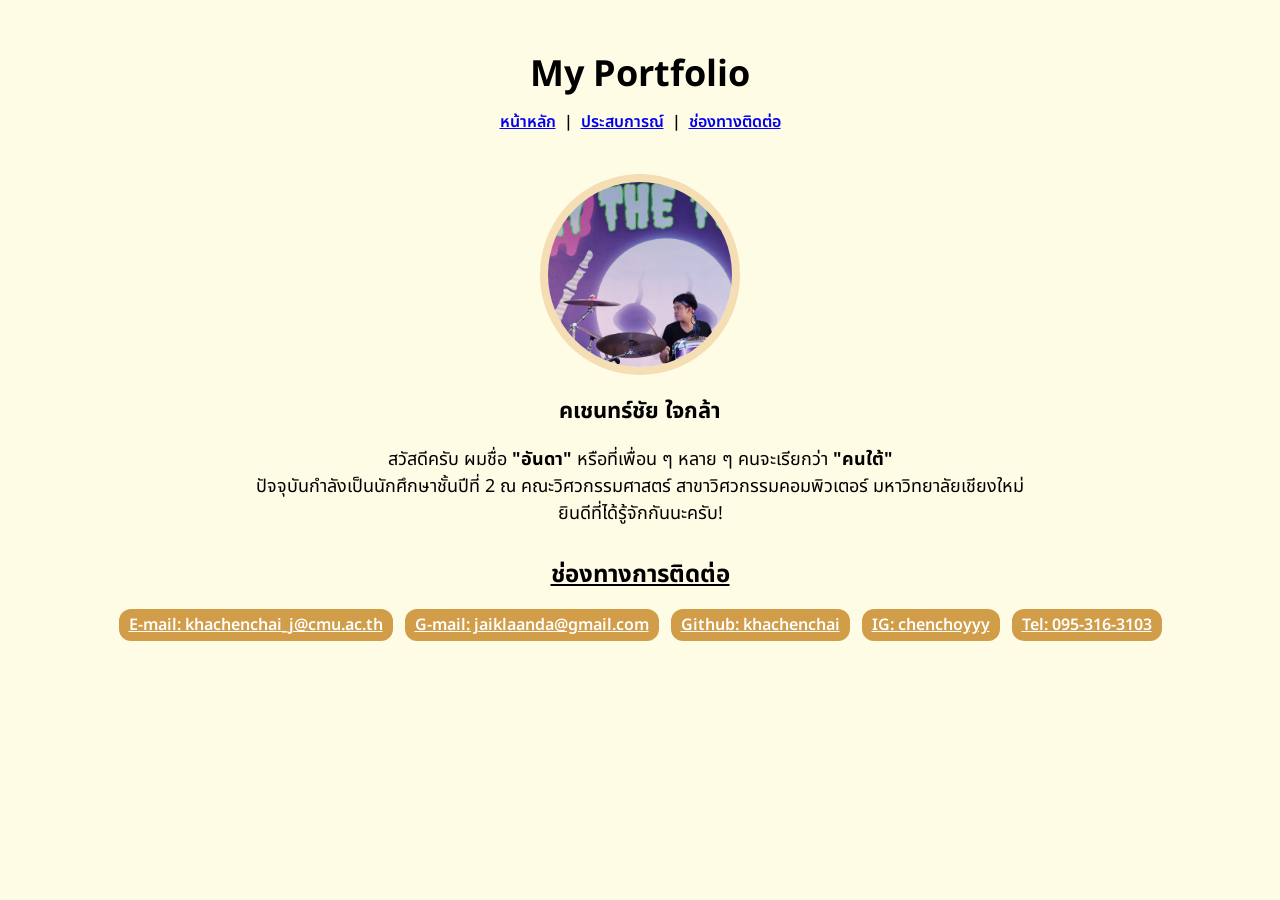
==== contact.html @ 56737398 "finish project" ====
<!DOCTYPE html>
<html lang="en">

<head>
    <meta charset="UTF-8" />
    <meta name="viewport" content="width=device-width, initial-scale=1.0" />
    <title>My Portfolio</title>
    <link rel="stylesheet" href="css/style.css">
    <link rel="preconnect" href="https://fonts.googleapis.com">
    <link rel="preconnect" href="https://fonts.gstatic.com" crossorigin>
    <link
        href="https://fonts.googleapis.com/css2?family=Noto+Sans+Thai:wght@100..900&family=Sarabun:ital,wght@0,100;0,200;0,300;0,400;0,500;0,600;0,700;0,800;1,100;1,200;1,300;1,400;1,500;1,600;1,700;1,800&display=swap"
        rel="stylesheet">
</head>

<body class="main-container">
    <h1 style="font-size: 36px; font-weight: bold;">My Portfolio</h1>
    <div class="link-container">
        <a href="index.html">หน้าหลัก</a> |
        <a href="experience.html">ประสบการณ์</a> |
        <a href="contact.html">ช่องทางติดต่อ</a>
    </div>
    <img src="./img/profile.jpg" width="15%" class="profile-img" alt="">
    <p class="name">คเชนทร์ชัย ใจกล้า</p>
    <p style="text-align: center; font-size: 18px;">สวัสดีครับ ผมชื่อ <b>"อันดา"</b> หรือที่เพื่อน ๆ หลาย ๆ คนจะเรียกว่า
        <b>"คนใต้"</b> <br>
        ปัจจุบันกำลังเป็นนักศึกษาชั้นปีที่ 2 ณ คณะวิศวกรรมศาสตร์ สาขาวิศวกรรมคอมพิวเตอร์ มหาวิทยาลัยเชียงใหม่
        <br>ยินดีที่ได้รู้จักกันนะครับ!
    </p>

    <h2 style="margin-top: 12px; margin-bottom: 12px;"><u>ช่องทางการติดต่อ</u></h2>
    <div class="contact-container">
        <a href="mailto:khachenchai_j@cmu.ac.th" class="contact-text">E-mail: khachenchai_j@cmu.ac.th</a>
        <a href="mailto:jaiklaanda@gmail.com" class="contact-text">G-mail: jaiklaanda@gmail.com</a>
        <a href="https://github.com/khachenchai" target="_blank" class="contact-text">Github: khachenchai</a>
        <a href="https://www.instagram.com/chenchoyyy/" target="_blank" class="contact-text">IG: chenchoyyy</a>
        <a href="tel:0953163103" class="contact-text">Tel: 095-316-3103</a>
    </div>
</body>

</html>
---- css/style.css ----
.main-container {
    display: flex;
    flex-direction: column;
    justify-content: center;
    align-items: center;
    padding: 16px;
    background-color: #fffce6;
    font-family: "Noto Sans Thai", sans-serif;
    font-optical-sizing: auto;
    font-weight: normal;
    font-style: normal;
    font-variation-settings:
        "wdth" 100;
}

.link-container {
    display: flex;
    gap: 8px;
    font-size: 16px;
    margin-top: -16px;
    font-weight: 600;
}

.profile-img {
    border-radius: 100%;
    margin-top: 40px;
    margin-bottom: 10px;
    border: 8px solid wheat;
}

.name {
    font-size: 22px;
    font-weight: 700;
    margin: 0;
    margin-top: 10px;
}

.skill-container {
    background-color: #ECB65F;
    width: 800px;
    padding: 16px;
    display: flex;
    gap: 12px;
    border-radius: 12px;
}

.skill-card {
    background-color: bisque;
    padding: 12px;
    width: 50%;
    border-radius: 8px;
}

.skill-title {
    font-weight: bold;
    font-size: 18px;
    margin: 0;
}

.skill-content {
    margin: 0;
    margin-top: 4px;
    font-style: italic;
}



.exp-container {
    /* background-color: #56a8ff; */
    background-color: #ECB65F;
    width: 800px;
    padding: 16px;
    display: flex;
    gap: 12px;
    border-radius: 12px;
    margin-bottom: 16px;
}

.exp-card {
    /* background-color: lightblue; */
    background-color: bisque;
    padding: 12px;
    width: 100%;
    border-radius: 8px;
}

.exp-title {
    font-weight: bold;
    font-size: 18px;
    margin: 0;
}

.exp-content {
    margin: 0;
    margin-top: 4px;
    font-style: italic;
    margin-bottom: 12px;
}

.product-link {
    background-color: #7a5519;
    color: white;
    padding: 4px;
    margin-top: 8px;
    border-radius: 4px;
}

.contact-container {
    margin: 0;
    /* margin-bottom: 20px; */
    font-size: 18px;
    /* background-color: #ECB65F; */
    padding: 4px;
    gap: 12px;
    /* border-radius: 12px; */
    display: flex;
}

.contact-text {
    border-radius: 12px;
    background-color: #d29d48;
    color: white;
    font-weight: 600;
    font-size: 16px;
    padding: 4px 10px;
}
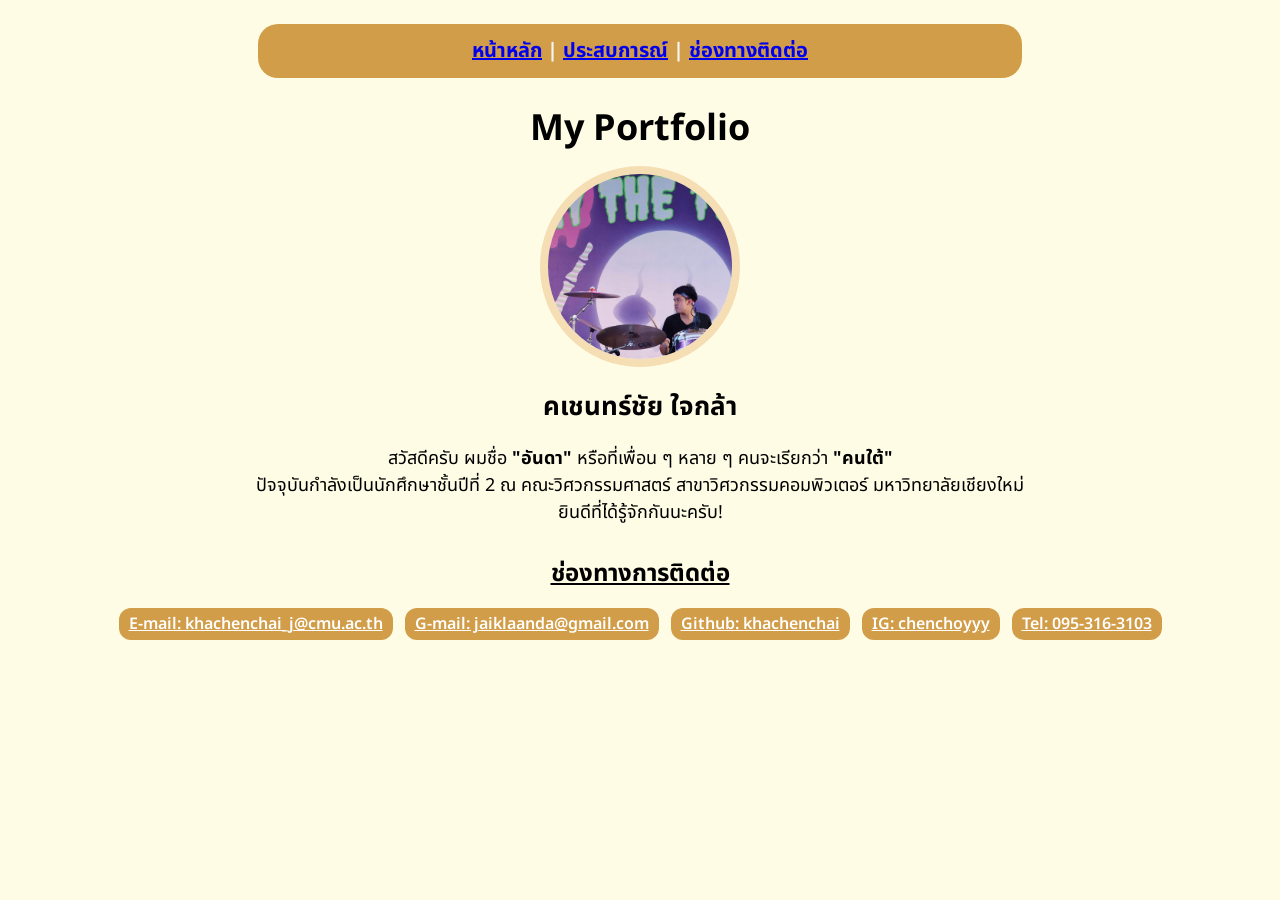
==== commit 3afd8998: "update README file & edit nav" ====
--- a/contact.html
+++ b/contact.html
@@ -14,12 +14,12 @@
 </head>
 
 <body class="main-container">
-    <h1 style="font-size: 36px; font-weight: bold;">My Portfolio</h1>
-    <div class="link-container">
+    <nav class="link-nav">
         <a href="index.html">หน้าหลัก</a> |
         <a href="experience.html">ประสบการณ์</a> |
         <a href="contact.html">ช่องทางติดต่อ</a>
-    </div>
+    </nav>
+    <h1 style="font-size: 36px; font-weight: bold; margin-bottom: 0;">My Portfolio</h1>
     <img src="./img/profile.jpg" width="15%" class="profile-img" alt="">
     <p class="name">คเชนทร์ชัย ใจกล้า</p>
     <p style="text-align: center; font-size: 18px;">สวัสดีครับ ผมชื่อ <b>"อันดา"</b> หรือที่เพื่อน ๆ หลาย ๆ คนจะเรียกว่า
--- a/css/style.css
+++ b/css/style.css
@@ -13,6 +13,17 @@
         "wdth" 100;
 }
 
+.link-nav {
+    width: 60%;
+    border-radius: 20px;
+    background-color: #d29d48;
+    text-align: center; 
+    color: whitesmoke;
+    font-size: 20px;
+    padding: 12px;
+    font-weight: bold;
+}
+
 .link-container {
     display: flex;
     gap: 8px;
@@ -23,15 +34,15 @@
 
 .profile-img {
     border-radius: 100%;
-    margin-top: 40px;
+    margin-top: 10px;
     margin-bottom: 10px;
     border: 8px solid wheat;
 }
 
 .name {
-    font-size: 22px;
+    font-size: 26px;
     font-weight: 700;
-    margin: 0;
+    margin-bottom: 0;
     margin-top: 10px;
 }
 
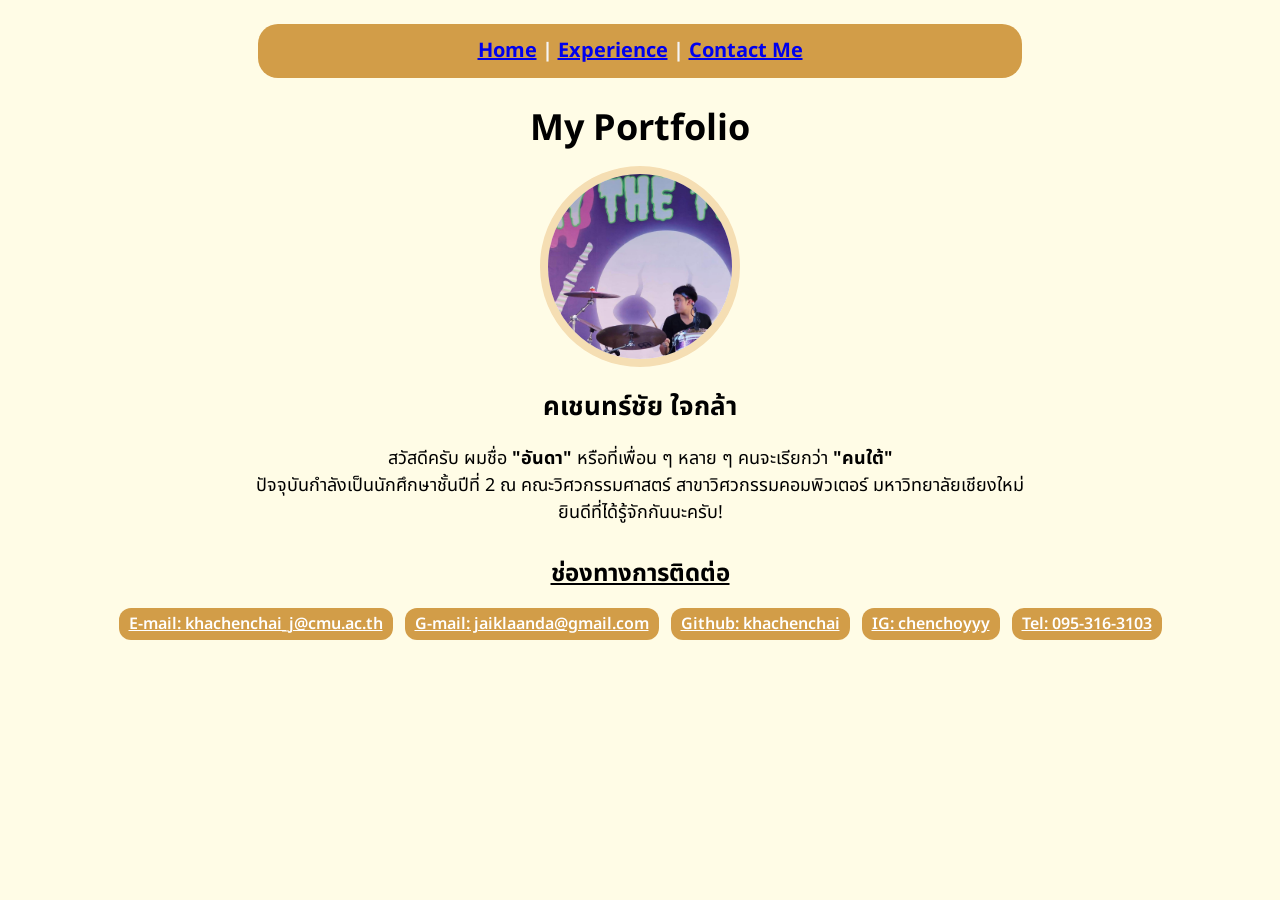
==== commit 7dfbbdff: "edit navbar" ====
--- a/contact.html
+++ b/contact.html
@@ -15,9 +15,9 @@
 
 <body class="main-container">
     <nav class="link-nav">
-        <a href="index.html">หน้าหลัก</a> |
-        <a href="experience.html">ประสบการณ์</a> |
-        <a href="contact.html">ช่องทางติดต่อ</a>
+        <a href="index.html">Home</a> |
+        <a href="experience.html">Experience</a> |
+        <a href="contact.html">Contact Me</a>
     </nav>
     <h1 style="font-size: 36px; font-weight: bold; margin-bottom: 0;">My Portfolio</h1>
     <img src="./img/profile.jpg" width="15%" class="profile-img" alt="">
--- a/css/style.css
+++ b/css/style.css
@@ -21,7 +21,7 @@
     color: whitesmoke;
     font-size: 20px;
     padding: 12px;
-    font-weight: bold;
+    font-weight: 700;
 }
 
 .link-container {
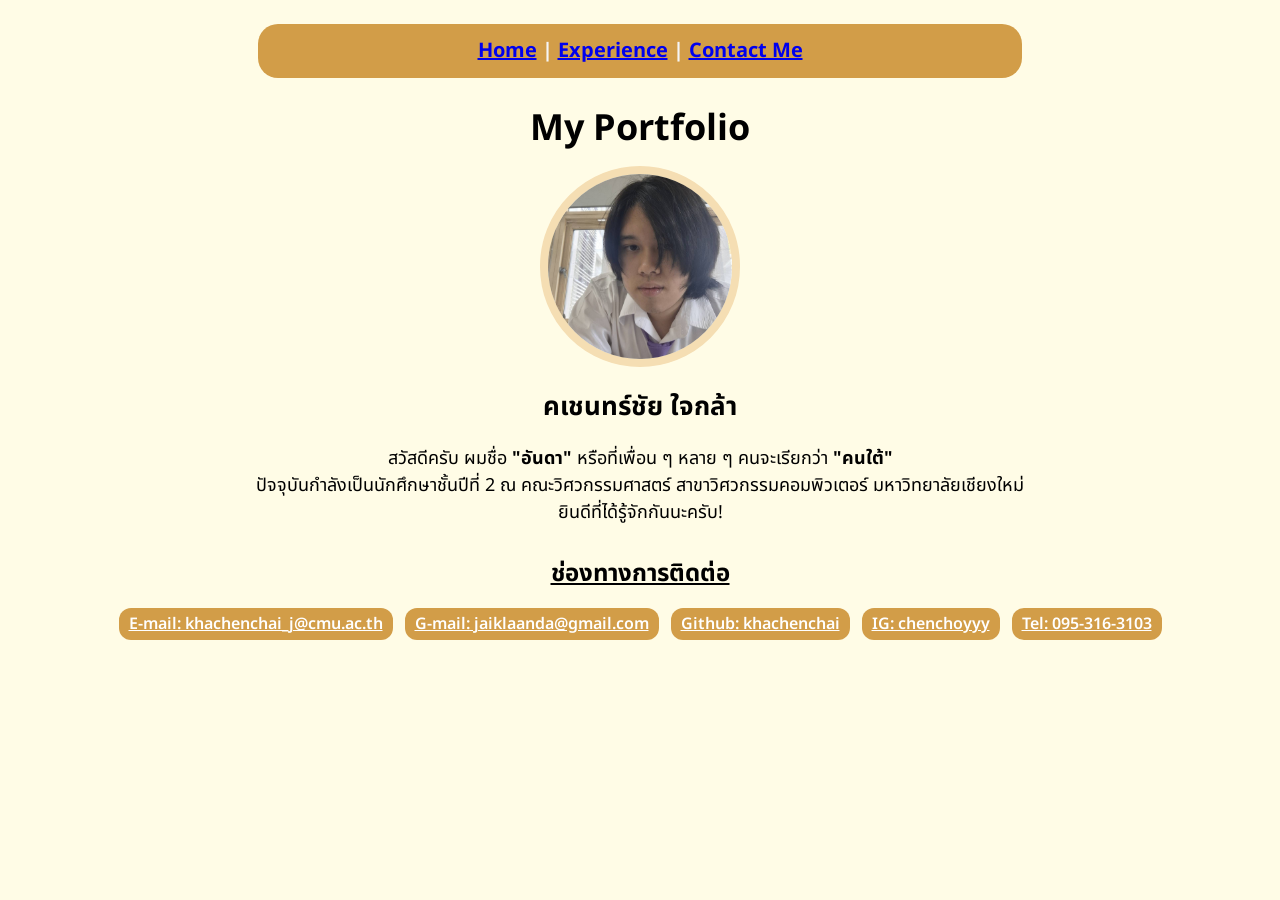
==== commit 99999d57: "change img" ====
--- a/contact.html
+++ b/contact.html
@@ -20,7 +20,7 @@
         <a href="contact.html">Contact Me</a>
     </nav>
     <h1 style="font-size: 36px; font-weight: bold; margin-bottom: 0;">My Portfolio</h1>
-    <img src="./img/profile.jpg" width="15%" class="profile-img" alt="">
+    <img src="./img/pro.jpg" width="15%" class="profile-img" alt="">
     <p class="name">คเชนทร์ชัย ใจกล้า</p>
     <p style="text-align: center; font-size: 18px;">สวัสดีครับ ผมชื่อ <b>"อันดา"</b> หรือที่เพื่อน ๆ หลาย ๆ คนจะเรียกว่า
         <b>"คนใต้"</b> <br>
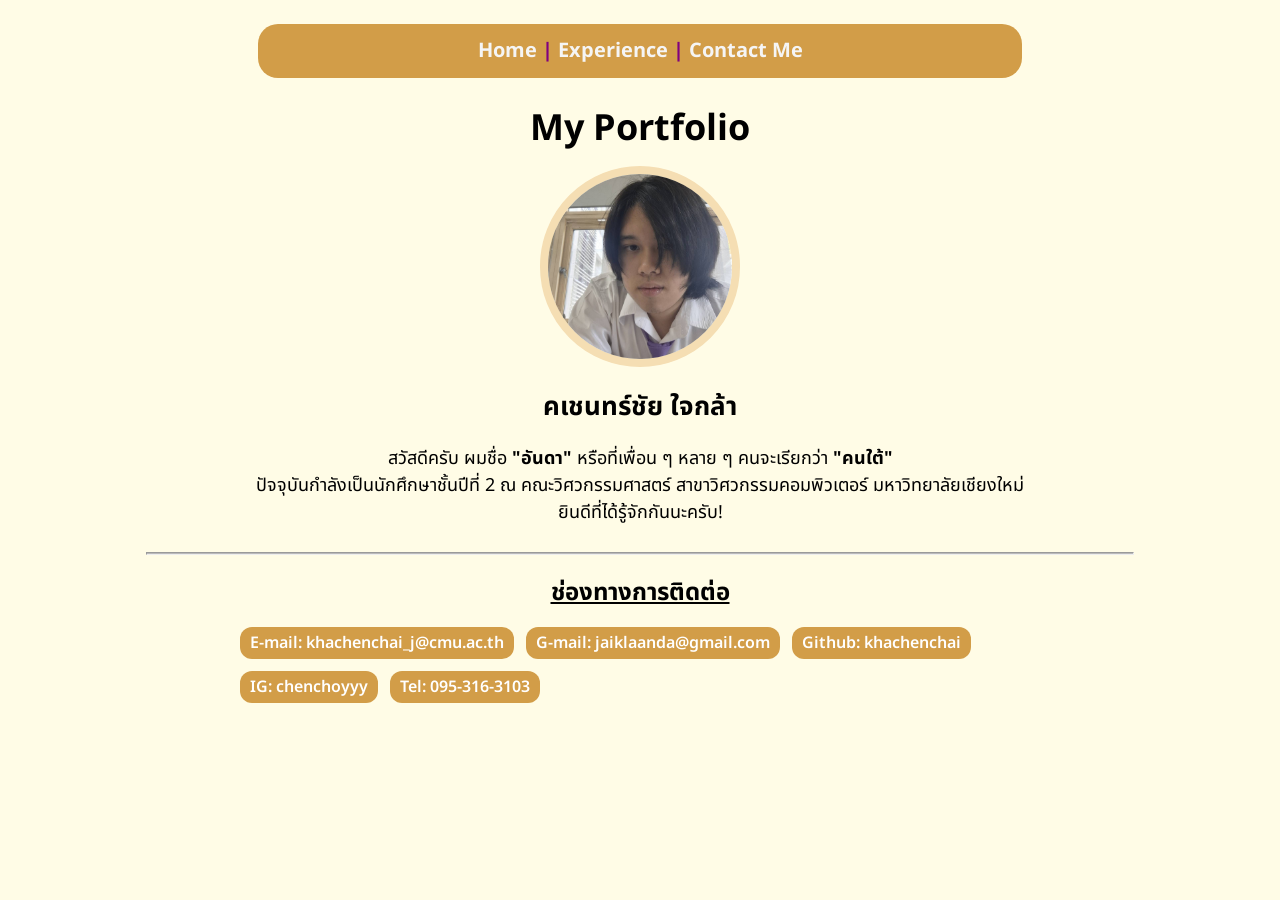
==== commit 9d0eb672: "edit more css" ====
--- a/contact.html
+++ b/contact.html
@@ -15,9 +15,9 @@
 
 <body class="main-container">
     <nav class="link-nav">
-        <a href="index.html">Home</a> |
-        <a href="experience.html">Experience</a> |
-        <a href="contact.html">Contact Me</a>
+        <a class="nav-a" href="index.html">Home</a> |
+        <a class="nav-a" href="experience.html">Experience</a> |
+        <a class="nav-a" href="contact.html">Contact Me</a>
     </nav>
     <h1 style="font-size: 36px; font-weight: bold; margin-bottom: 0;">My Portfolio</h1>
     <img src="./img/pro.jpg" width="15%" class="profile-img" alt="">
@@ -27,6 +27,8 @@
         ปัจจุบันกำลังเป็นนักศึกษาชั้นปีที่ 2 ณ คณะวิศวกรรมศาสตร์ สาขาวิศวกรรมคอมพิวเตอร์ มหาวิทยาลัยเชียงใหม่
         <br>ยินดีที่ได้รู้จักกันนะครับ!
     </p>
+
+    <hr>
 
     <h2 style="margin-top: 12px; margin-bottom: 12px;"><u>ช่องทางการติดต่อ</u></h2>
     <div class="contact-container">
--- a/css/style.css
+++ b/css/style.css
@@ -17,8 +17,8 @@
     width: 60%;
     border-radius: 20px;
     background-color: #d29d48;
-    text-align: center; 
-    color: whitesmoke;
+    text-align: center;
+    color: purple;
     font-size: 20px;
     padding: 12px;
     font-weight: 700;
@@ -48,7 +48,8 @@
 
 .skill-container {
     background-color: #ECB65F;
-    width: 800px;
+    width: 100%;
+    max-width: 800px;
     padding: 16px;
     display: flex;
     gap: 12px;
@@ -79,7 +80,8 @@
 .exp-container {
     /* background-color: #56a8ff; */
     background-color: #ECB65F;
-    width: 800px;
+    width: 100%;
+    max-width: 800px;
     padding: 16px;
     display: flex;
     gap: 12px;
@@ -114,17 +116,24 @@
     padding: 4px;
     margin-top: 8px;
     border-radius: 4px;
+    transition: linear;
+    transition-duration: 100ms;
+    font-size: 14px;
+    font-weight: 600;
+}
+
+.product-link:hover {
+    background-color: #3c2a0c;
 }
 
 .contact-container {
-    margin: 0;
-    /* margin-bottom: 20px; */
     font-size: 18px;
-    /* background-color: #ECB65F; */
     padding: 4px;
     gap: 12px;
-    /* border-radius: 12px; */
     display: flex;
+    flex-wrap: wrap;
+    width: 100%;
+    max-width: 800px;
 }
 
 .contact-text {
@@ -134,4 +143,30 @@
     font-weight: 600;
     font-size: 16px;
     padding: 4px 10px;
+    transition: linear;
+    transition-duration: 200ms;
+}
+
+.contact-text:hover {
+    background-color: #3c2a0c;
+    scale: 1.05;
+}
+
+a {
+    text-decoration: none;
+    color: whitesmoke;
+}
+
+
+hr {
+    height: 1px;
+    background-color: #b9b9b9;
+    width: 80%;
+}
+
+.nav-a:hover {
+    color: #3c2a0c;
+    text-shadow: 2px 2px #ffd900;
+    transition: all;
+    transition-duration: 200ms;
 }
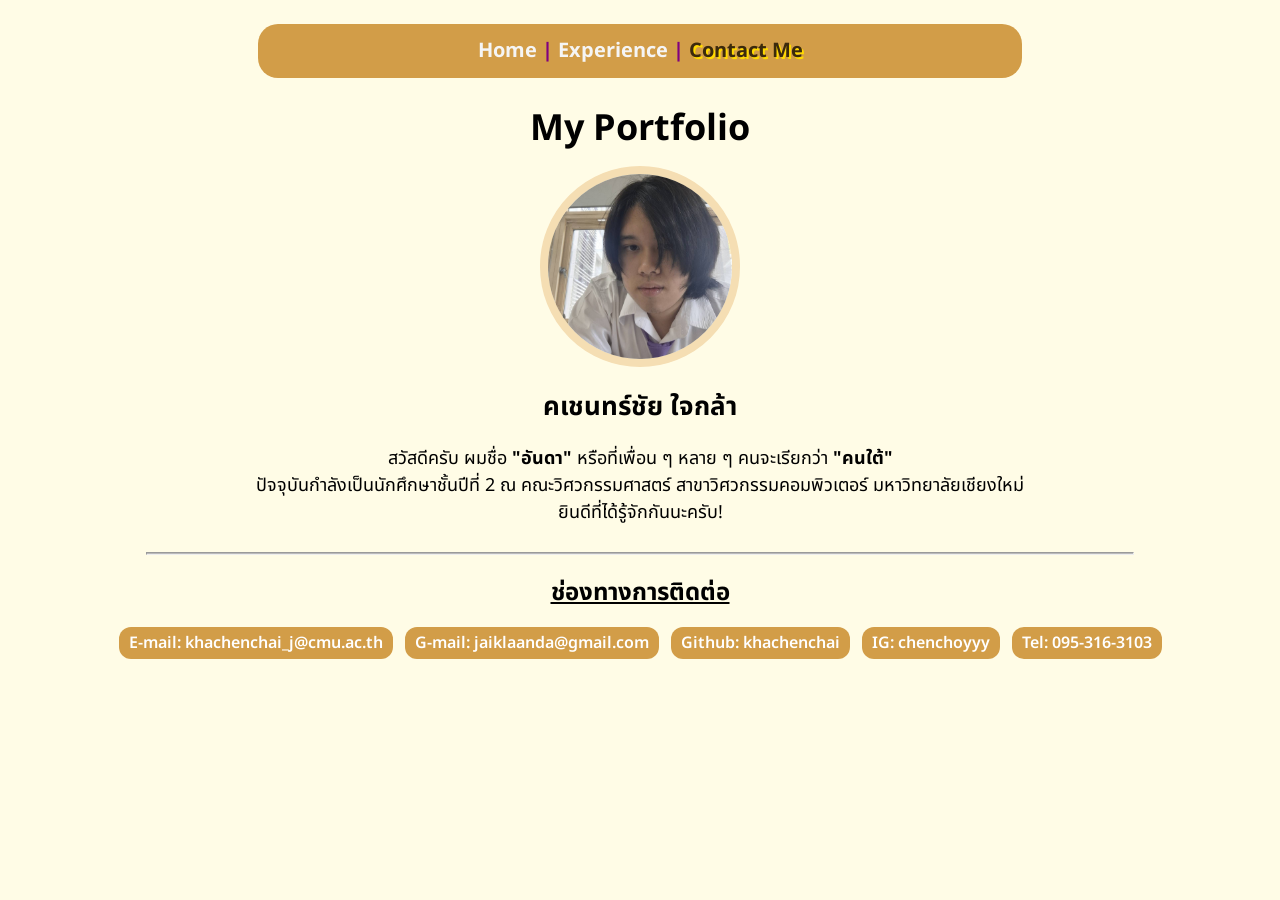
==== commit c794cb9f: "edit navbar" ====
--- a/contact.html
+++ b/contact.html
@@ -17,7 +17,7 @@
     <nav class="link-nav">
         <a class="nav-a" href="index.html">Home</a> |
         <a class="nav-a" href="experience.html">Experience</a> |
-        <a class="nav-a" href="contact.html">Contact Me</a>
+        <a class="nav-a current-link" href="contact.html">Contact Me</a>
     </nav>
     <h1 style="font-size: 36px; font-weight: bold; margin-bottom: 0;">My Portfolio</h1>
     <img src="./img/pro.jpg" width="15%" class="profile-img" alt="">
--- a/css/style.css
+++ b/css/style.css
@@ -131,9 +131,10 @@
     padding: 4px;
     gap: 12px;
     display: flex;
+    justify-content: center;
     flex-wrap: wrap;
     width: 100%;
-    max-width: 800px;
+    max-width: 1200px;
 }
 
 .contact-text {
@@ -169,4 +170,9 @@
     text-shadow: 2px 2px #ffd900;
     transition: all;
     transition-duration: 200ms;
+}
+
+.current-link {
+    color: #3c2a0c;
+    text-shadow: 2px 2px #ffd900;
 }
